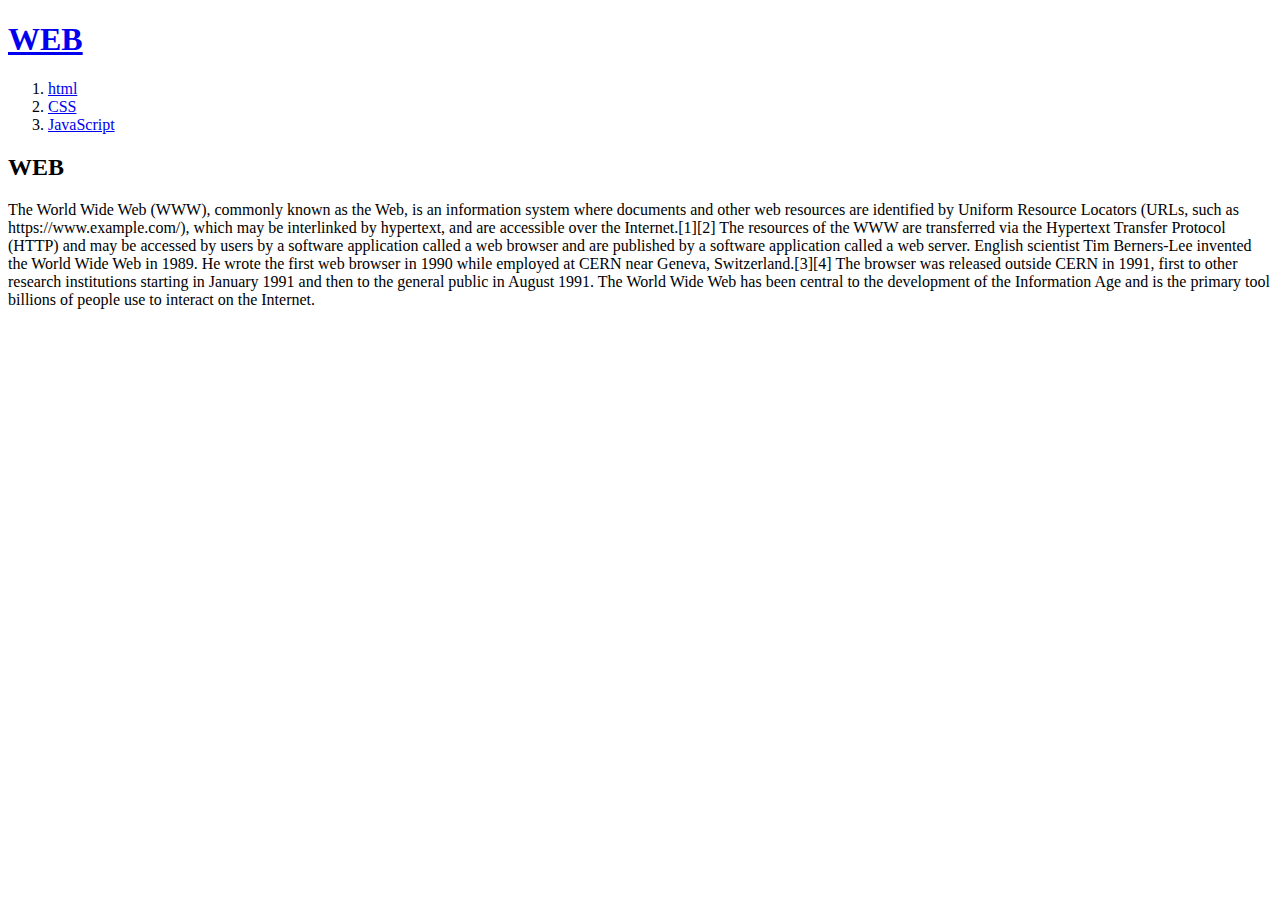
==== index.html @ 94549b8c "first version" ====
<!DOCTYPE html>
<html>

<head>
  <meta charset="utf-8">
  <title>WEB1 - Welcome</title>
</head>

<body>
  <h1><a href="index.html">WEB</a></h1>
  <ol>
    <li><a href="1.html">html</a></li>
    <li><a href="2.html">CSS</a></li>
    <li><a href="3.html">JavaScript</a></li>
  </ol>
  <h2>WEB</h2>
  <p>The World Wide Web (WWW), commonly known as the Web, is an information system where documents and other web resources are identified by Uniform Resource Locators (URLs, such as https://www.example.com/), which may be interlinked by hypertext, and are accessible over the Internet.[1][2] The resources of the WWW are transferred via the Hypertext Transfer Protocol (HTTP) and may be accessed by users by a software application called a web browser and are published by a software application called a web server.

English scientist Tim Berners-Lee invented the World Wide Web in 1989. He wrote the first web browser in 1990 while employed at CERN near Geneva, Switzerland.[3][4] The browser was released outside CERN in 1991, first to other research institutions starting in January 1991 and then to the general public in August 1991. The World Wide Web has been central to the development of the Information Age and is the primary tool billions of people use to interact on the Internet.
  </p>
</body>

</html>
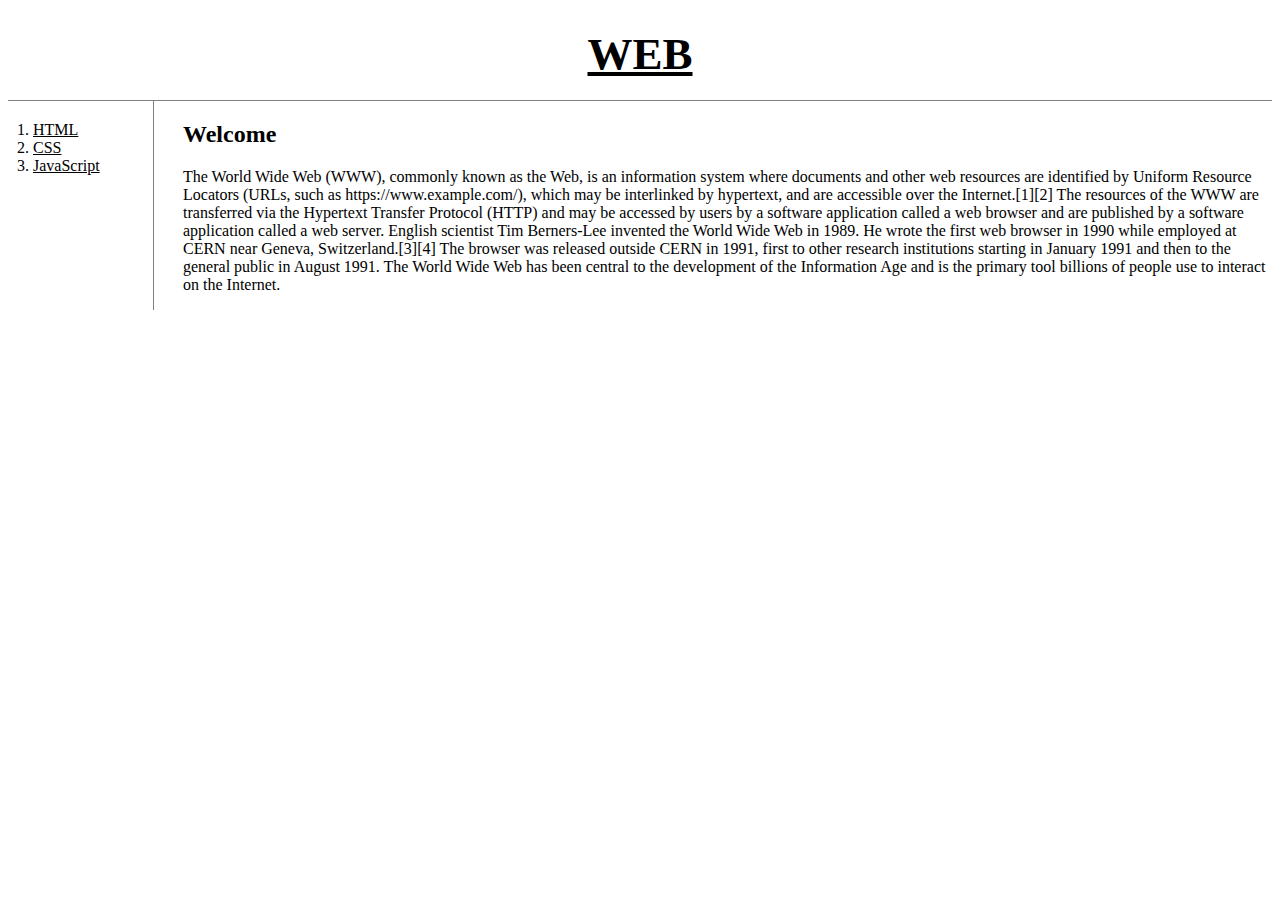
==== commit 76b7a510: "format changed, css splited" ====
--- a/index.html
+++ b/index.html
@@ -3,20 +3,83 @@
 
 <head>
   <meta charset="utf-8">
-  <title>WEB1 - Welcome</title>
+  <title>WEB - Welcome</title>
+  <!-- Global site tag (gtag.js) - Google Analytics -->
+  <script async src="https://www.googletagmanager.com/gtag/js?id=UA-163577414-1"></script>
+  <script>
+    window.dataLayer = window.dataLayer || [];
+
+    function gtag() {
+      dataLayer.push(arguments);
+    }
+    gtag('js', new Date());
+
+    gtag('config', 'UA-163577414-1');
+  </script>
+
+  <link rel="stylesheet" type="text/css" href="style.css">
+
 </head>
 
 <body>
   <h1><a href="index.html">WEB</a></h1>
-  <ol>
-    <li><a href="1.html">html</a></li>
-    <li><a href="2.html">CSS</a></li>
-    <li><a href="3.html">JavaScript</a></li>
-  </ol>
-  <h2>WEB</h2>
-  <p>The World Wide Web (WWW), commonly known as the Web, is an information system where documents and other web resources are identified by Uniform Resource Locators (URLs, such as https://www.example.com/), which may be interlinked by hypertext, and are accessible over the Internet.[1][2] The resources of the WWW are transferred via the Hypertext Transfer Protocol (HTTP) and may be accessed by users by a software application called a web browser and are published by a software application called a web server.
+  <div id="grid">
+    <ol>
+      <li><a href="1.html">HTML</a></li>
+      <li><a href="2.html">CSS</a></li>
+      <li><a href="3.html">JavaScript</a></li>
+    </ol>
+    <div id="article">
+      <h2>Welcome</h2>
+  <p>The World Wide Web (WWW), commonly known as the Web, is an information system where documents and other web resources are identified by Uniform Resource Locators (URLs, such as https://www.example.com/), which may be interlinked by hypertext,
+    and are accessible over the Internet.[1][2] The resources of the WWW are transferred via the Hypertext Transfer Protocol (HTTP) and may be accessed by users by a software application called a web browser and are published by a software
+    application called a web server.
 
-English scientist Tim Berners-Lee invented the World Wide Web in 1989. He wrote the first web browser in 1990 while employed at CERN near Geneva, Switzerland.[3][4] The browser was released outside CERN in 1991, first to other research institutions starting in January 1991 and then to the general public in August 1991. The World Wide Web has been central to the development of the Information Age and is the primary tool billions of people use to interact on the Internet.
+    English scientist Tim Berners-Lee invented the World Wide Web in 1989. He wrote the first web browser in 1990 while employed at CERN near Geneva, Switzerland.[3][4] The browser was released outside CERN in 1991, first to other research
+    institutions starting in January 1991 and then to the general public in August 1991. The World Wide Web has been central to the development of the Information Age and is the primary tool billions of people use to interact on the Internet.
+  </p>
+    </div>
+  </div>
+
+   <p>
+  <div id="disqus_thread"></div>
+  <script>
+    /**
+     *  RECOMMENDED CONFIGURATION VARIABLES: EDIT AND UNCOMMENT THE SECTION BELOW TO INSERT DYNAMIC VALUES FROM YOUR PLATFORM OR CMS.
+     *  LEARN WHY DEFINING THESE VARIABLES IS IMPORTANT: https://disqus.com/admin/universalcode/#configuration-variables*/
+    /*
+    var disqus_config = function () {
+    this.page.url = PAGE_URL;  // Replace PAGE_URL with your page's canonical URL variable
+    this.page.identifier = PAGE_IDENTIFIER; // Replace PAGE_IDENTIFIER with your page's unique identifier variable
+    };
+    */
+    (function() { // DON'T EDIT BELOW THIS LINE
+      var d = document,
+        s = d.createElement('script');
+      s.src = 'https://web1-nc0hwicr0q.disqus.com/embed.js';
+      s.setAttribute('data-timestamp', +new Date());
+      (d.head || d.body).appendChild(s);
+    })();
+  </script>
+  <noscript>Please enable JavaScript to view the <a href="https://disqus.com/?ref_noscript">comments powered by Disqus.</a></noscript>
+
+  </p>
+  <p>
+    <!--Start of Tawk.to Script-->
+    <script type="text/javascript">
+      var Tawk_API = Tawk_API || {},
+        Tawk_LoadStart = new Date();
+      (function() {
+        var s1 = document.createElement("script"),
+          s0 = document.getElementsByTagName("script")[0];
+        s1.async = true;
+        s1.src = 'https://embed.tawk.to/5e95dc6535bcbb0c9ab0fe53/default';
+        s1.charset = 'UTF-8';
+        s1.setAttribute('crossorigin', '*');
+        s0.parentNode.insertBefore(s1, s0);
+      })();
+    </script>
+    <!--End of Tawk.to Script-->
   </p>
 </body>
 
--- a/style.css
+++ b/style.css
@@ -0,0 +1,41 @@
+
+    a{
+      color: black;
+    }
+    h1{
+      font-size: 45px;
+      text-align: center;
+      border-bottom: 1px solid gray;
+      margin:0px;
+      padding: 20px;
+    }
+    #grid{
+      display: grid;
+      grid-template-columns: 150px 1fr;
+    }
+    #grid #article{
+      padding-left: 25px;
+
+    }
+    ol{
+      border-right: 1px solid gray;
+      width: 100px;
+      margin: 0;
+      padding: 20px;
+    }
+
+    #grid ol{
+      padding-left:25px;
+    }
+
+    @media(max-width: 800px){
+      #grid{
+        display: block;
+      }
+      ol{
+        border-right: none;
+      }
+      h1{
+        border-bottom: none;
+      }
+    }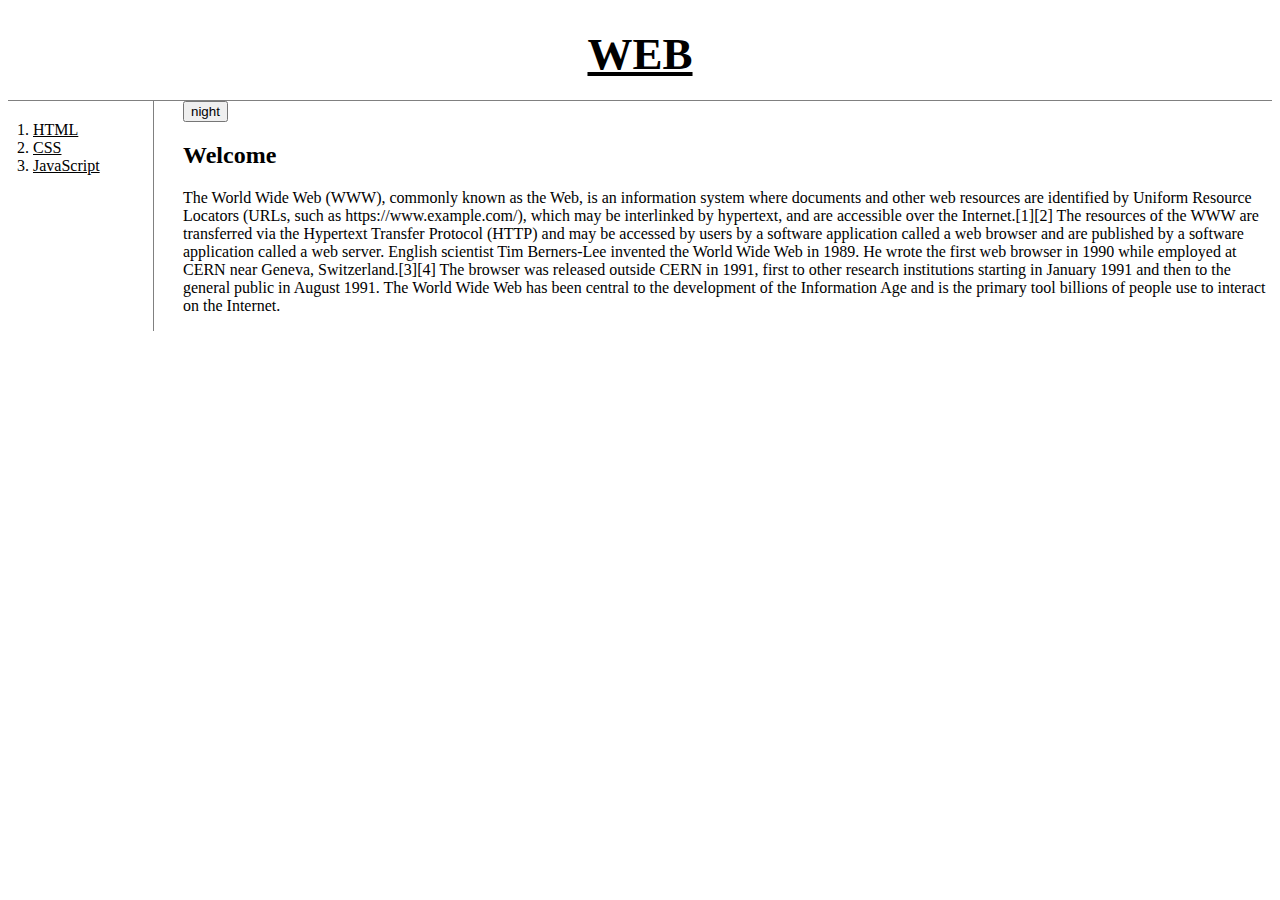
==== commit 9d8b0de1: "js file splitted, day_night button addeed on all pages" ====
--- a/index.html
+++ b/index.html
@@ -6,6 +6,8 @@
   <title>WEB - Welcome</title>
   <!-- Global site tag (gtag.js) - Google Analytics -->
   <script async src="https://www.googletagmanager.com/gtag/js?id=UA-163577414-1"></script>
+  <script src="colors.js"></script>
+
   <script>
     window.dataLayer = window.dataLayer || [];
 
@@ -30,20 +32,23 @@
       <li><a href="3.html">JavaScript</a></li>
     </ol>
     <div id="article">
+      <input type="button" value="night" onclick="
+      nightDayHandler(this);
+      ">
       <h2>Welcome</h2>
-  <p>The World Wide Web (WWW), commonly known as the Web, is an information system where documents and other web resources are identified by Uniform Resource Locators (URLs, such as https://www.example.com/), which may be interlinked by hypertext,
-    and are accessible over the Internet.[1][2] The resources of the WWW are transferred via the Hypertext Transfer Protocol (HTTP) and may be accessed by users by a software application called a web browser and are published by a software
-    application called a web server.
+      <p>The World Wide Web (WWW), commonly known as the Web, is an information system where documents and other web resources are identified by Uniform Resource Locators (URLs, such as https://www.example.com/), which may be interlinked by hypertext,
+        and are accessible over the Internet.[1][2] The resources of the WWW are transferred via the Hypertext Transfer Protocol (HTTP) and may be accessed by users by a software application called a web browser and are published by a software
+        application called a web server.
 
-    English scientist Tim Berners-Lee invented the World Wide Web in 1989. He wrote the first web browser in 1990 while employed at CERN near Geneva, Switzerland.[3][4] The browser was released outside CERN in 1991, first to other research
-    institutions starting in January 1991 and then to the general public in August 1991. The World Wide Web has been central to the development of the Information Age and is the primary tool billions of people use to interact on the Internet.
-  </p>
+        English scientist Tim Berners-Lee invented the World Wide Web in 1989. He wrote the first web browser in 1990 while employed at CERN near Geneva, Switzerland.[3][4] The browser was released outside CERN in 1991, first to other research
+        institutions starting in January 1991 and then to the general public in August 1991. The World Wide Web has been central to the development of the Information Age and is the primary tool billions of people use to interact on the Internet.
+      </p>
     </div>
   </div>
 
-   <p>
-  <div id="disqus_thread"></div>
-  <script>
+  <p>
+    <div id="disqus_thread"></div>
+    <script>
     /**
      *  RECOMMENDED CONFIGURATION VARIABLES: EDIT AND UNCOMMENT THE SECTION BELOW TO INSERT DYNAMIC VALUES FROM YOUR PLATFORM OR CMS.
      *  LEARN WHY DEFINING THESE VARIABLES IS IMPORTANT: https://disqus.com/admin/universalcode/#configuration-variables*/
@@ -55,7 +60,7 @@
     */
     (function() { // DON'T EDIT BELOW THIS LINE
       var d = document,
-        s = d.createElement('script');
+      s = d.createElement('script');
       s.src = 'https://web1-nc0hwicr0q.disqus.com/embed.js';
       s.setAttribute('data-timestamp', +new Date());
       (d.head || d.body).appendChild(s);
@@ -63,24 +68,24 @@
   </script>
   <noscript>Please enable JavaScript to view the <a href="https://disqus.com/?ref_noscript">comments powered by Disqus.</a></noscript>
 
-  </p>
-  <p>
-    <!--Start of Tawk.to Script-->
-    <script type="text/javascript">
-      var Tawk_API = Tawk_API || {},
-        Tawk_LoadStart = new Date();
-      (function() {
-        var s1 = document.createElement("script"),
-          s0 = document.getElementsByTagName("script")[0];
-        s1.async = true;
-        s1.src = 'https://embed.tawk.to/5e95dc6535bcbb0c9ab0fe53/default';
-        s1.charset = 'UTF-8';
-        s1.setAttribute('crossorigin', '*');
-        s0.parentNode.insertBefore(s1, s0);
-      })();
-    </script>
-    <!--End of Tawk.to Script-->
-  </p>
+</p>
+<p>
+  <!--Start of Tawk.to Script-->
+  <script type="text/javascript">
+    var Tawk_API = Tawk_API || {},
+    Tawk_LoadStart = new Date();
+    (function() {
+      var s1 = document.createElement("script"),
+      s0 = document.getElementsByTagName("script")[0];
+      s1.async = true;
+      s1.src = 'https://embed.tawk.to/5e95dc6535bcbb0c9ab0fe53/default';
+      s1.charset = 'UTF-8';
+      s1.setAttribute('crossorigin', '*');
+      s0.parentNode.insertBefore(s1, s0);
+    })();
+  </script>
+  <!--End of Tawk.to Script-->
+</p>
 </body>
 
 </html>
